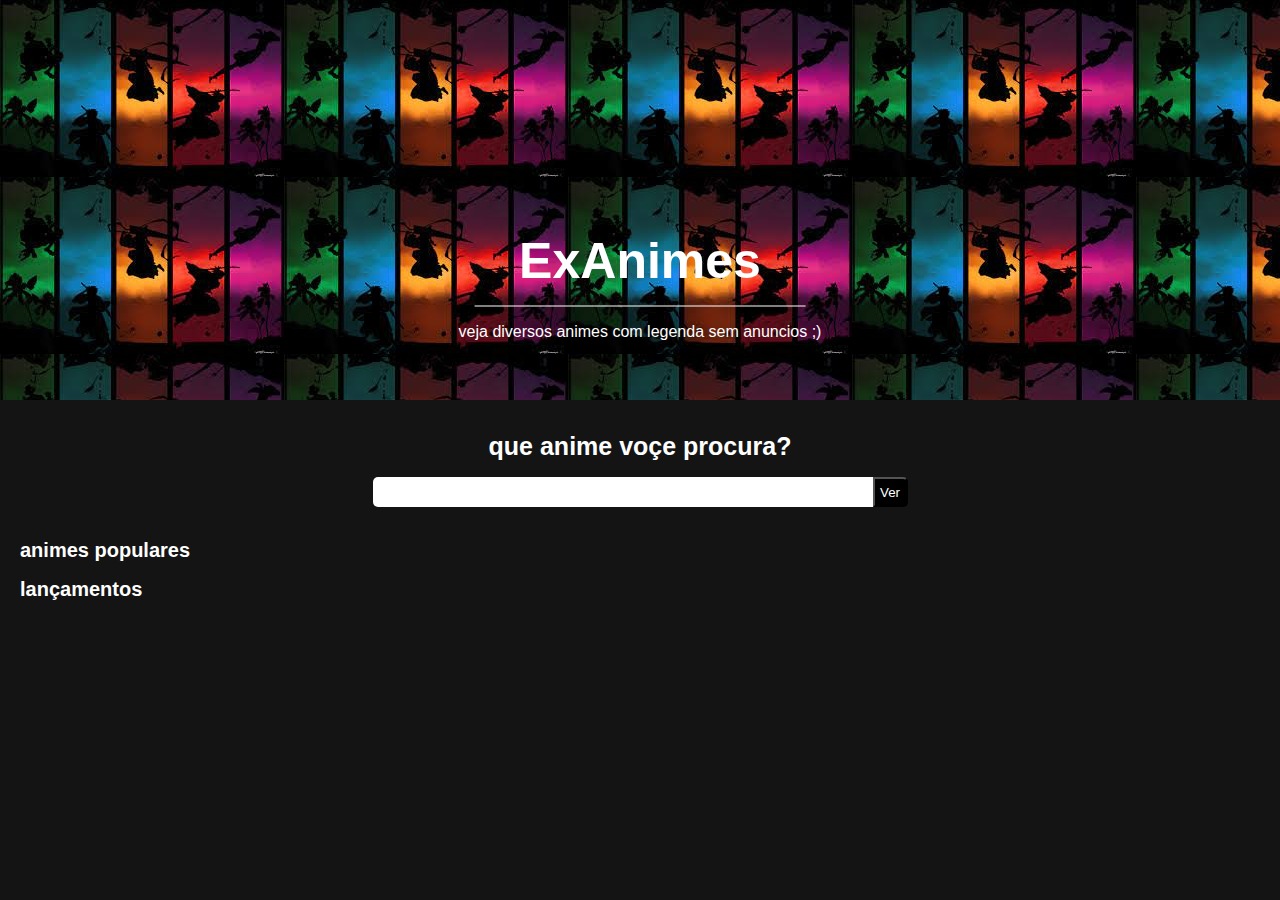
==== index.html @ 454c4e21 "Add files via upload" ====
<!DOCTYPE html>
<html lang="pt-br">
<head>
    <meta charset="UTF-8">
    <meta http-equiv="X-UA-Compatible" content="IE=edge">
    <meta name="viewport" content="width=device-width, initial-scale=1.0">
    <title>ExAnimes</title>
    <link rel="stylesheet" href="style.css">
    <script src="script.js" defer></script>
</head>
<body>
    <header>
        <div>
            <h1>ExAnimes</h1>
            <p>veja diversos animes com legenda sem anuncios ;)</p>
        </div>
    </header>
    <main>
        <div id="form">
            <h1>que anime voçe procura?</h1>
            <div>
                <input type="text" id="pesqui">  
                <button onclick="pesquisar()">Ver</button>
            </div>
        </div>
        <div id="content-pop">
            <h1 class="title-column">animes populares</h1>
            <div id="row-pop">

            </div>
        </div>
        <div id="content-lan">
            <h1 class="title-column">lançamentos</h1>
            <div id="row-lan">

            </div>
        </div>
    </main>
</body>
</html>
---- style.css ----
* {
    padding: 0;
    margin: 0;
    font-family: Arial, Helvetica, sans-serif;
}

body {
    background-color: rgb(20, 20, 20);
}

header {
    background-image: url('images/imagem-fundo.jpg');
    background-attachment: fixed;
    height: 400px;
    color: white;
    box-shadow: inset  1px 1px  rgba(0, 0, 0, 0.233);
}



header > div {
    text-align: center;
    position: absolute;
    top: 30%;
    left: 50%;
    transform: translate(-50%, -50%);

}



header > div > h1 {
    margin: 1rem;
    font-size: 50px;
    padding: 1rem;   
    border-bottom: 1px solid white;
}



#form {
    margin: 2rem;
    text-align: center;
}



#form > h1 {
    text-align: center;
    font-size: 25px;
    color: white;
    margin: 1rem;
}

#form > div {
    display: flex;
    justify-content: center;
}

#form > div > input {
    width: 500px;
    height: 30px;
    border: none;
    border-top-left-radius: 5px;
    border-end-start-radius: 5px;
}

#form > div >  button {
    background-color: black;
    width: 35px;
    height: 30px;
    border-top-right-radius: 5px;
    border-bottom-right-radius: 5px;
    color: white;
    cursor: pointer;
}

.title-column {
    font-size: 20px;
    margin-left: 20px;
    color: white;
}

#row-pop {
    margin-bottom: 1rem;
    overflow-x: scroll;
    display: flex;
    flex-wrap: nowrap;
    justify-content: space-around;
}
#row-pop::-webkit-scrollbar {
    display: none;
}

#row-pop > div {
    position: relative;
    display: inline-block;
    margin: 20px;
    transition: 0.5s;
}

#row-pop > div:hover {
    transform: scale(1.1);
}

#row-pop > div > img {
    height: 300px;
    width: 250px;

}


.cont-tit > h1 {
    font-size: 12px;
    padding: 10px 0 ;
    color: whitesmoke;
}

#row-lan {
    margin: 1rem;
    overflow-x: scroll;
    display: flex;
    flex-wrap: nowrap;
    justify-content: space-around;
}
#row-lan::-webkit-scrollbar {
    display: none;
}

#row-lan > div {
    position: relative;
    display: inline-block;
    margin: 20px;
    transition: 0.5s;
}

#row-lan > div:hover {
    transform: scale(1.1);
}

#row-lan > div > img {
    height: 300px;
    width: 250px;

}


.cont-tit > h1 {
    font-size: 12px;
    padding: 10px 0 ;
    color: whitesmoke;
}
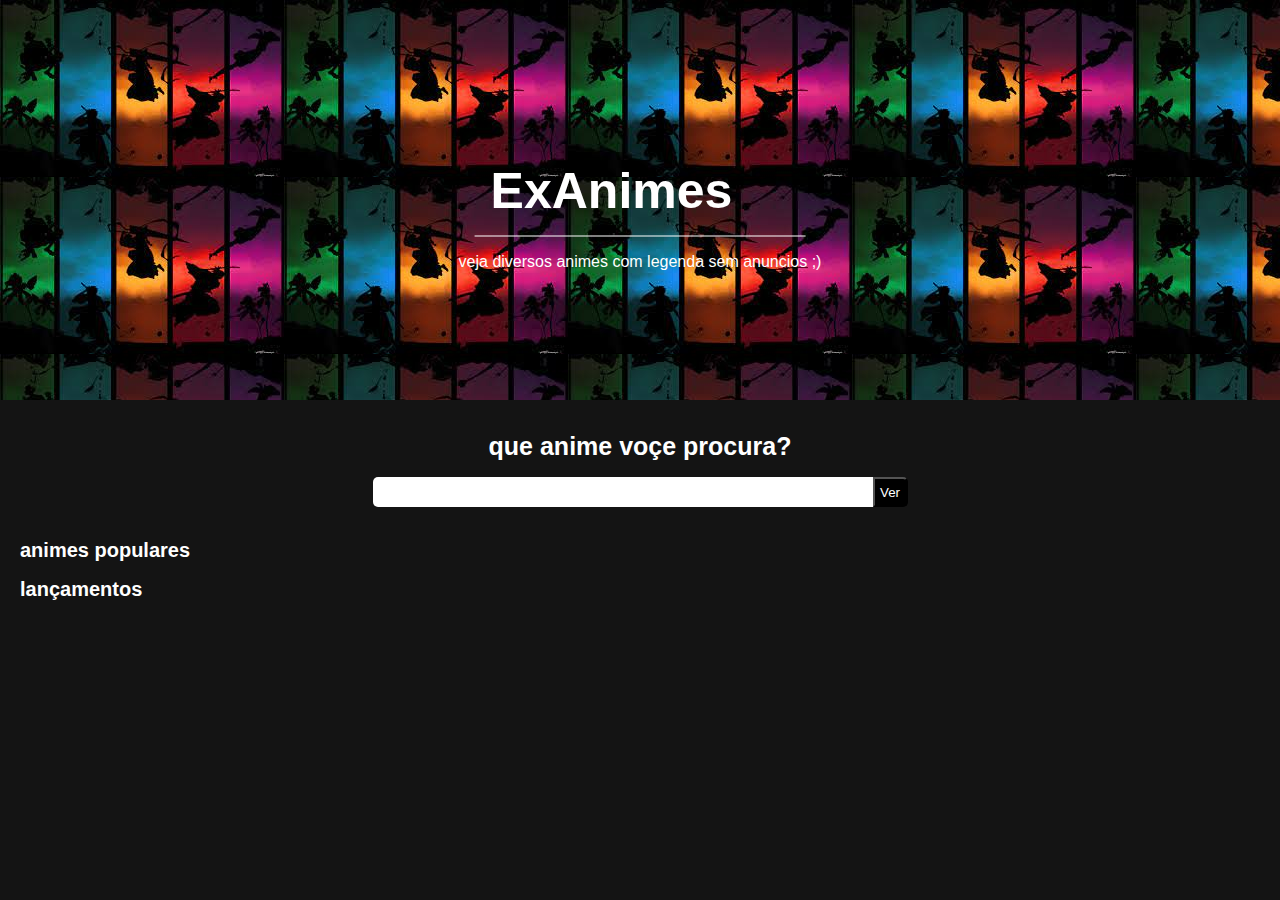
==== commit 99a49cdc: "Add files via upload" ====
--- a/index.html
+++ b/index.html
@@ -8,6 +8,15 @@
     <link rel="stylesheet" href="style.css">
     <script src="script.js" defer></script>
 </head>
+<!-- Google tag (gtag.js) -->
+<script async src="https://www.googletagmanager.com/gtag/js?id=G-810664JM1G"></script>
+<script>
+  window.dataLayer = window.dataLayer || [];
+  function gtag(){dataLayer.push(arguments);}
+  gtag('js', new Date());
+
+  gtag('config', 'G-810664JM1G');
+</script>
 <body>
     <header>
         <div>
--- a/style.css
+++ b/style.css
@@ -9,19 +9,18 @@
 }
 
 header {
+    position: relative;
     background-image: url('images/imagem-fundo.jpg');
     background-attachment: fixed;
     height: 400px;
     color: white;
-    box-shadow: inset  1px 1px  rgba(0, 0, 0, 0.233);
 }
 
 
 
 header > div {
-    text-align: center;
     position: absolute;
-    top: 30%;
+    top: 50%;
     left: 50%;
     transform: translate(-50%, -50%);
 
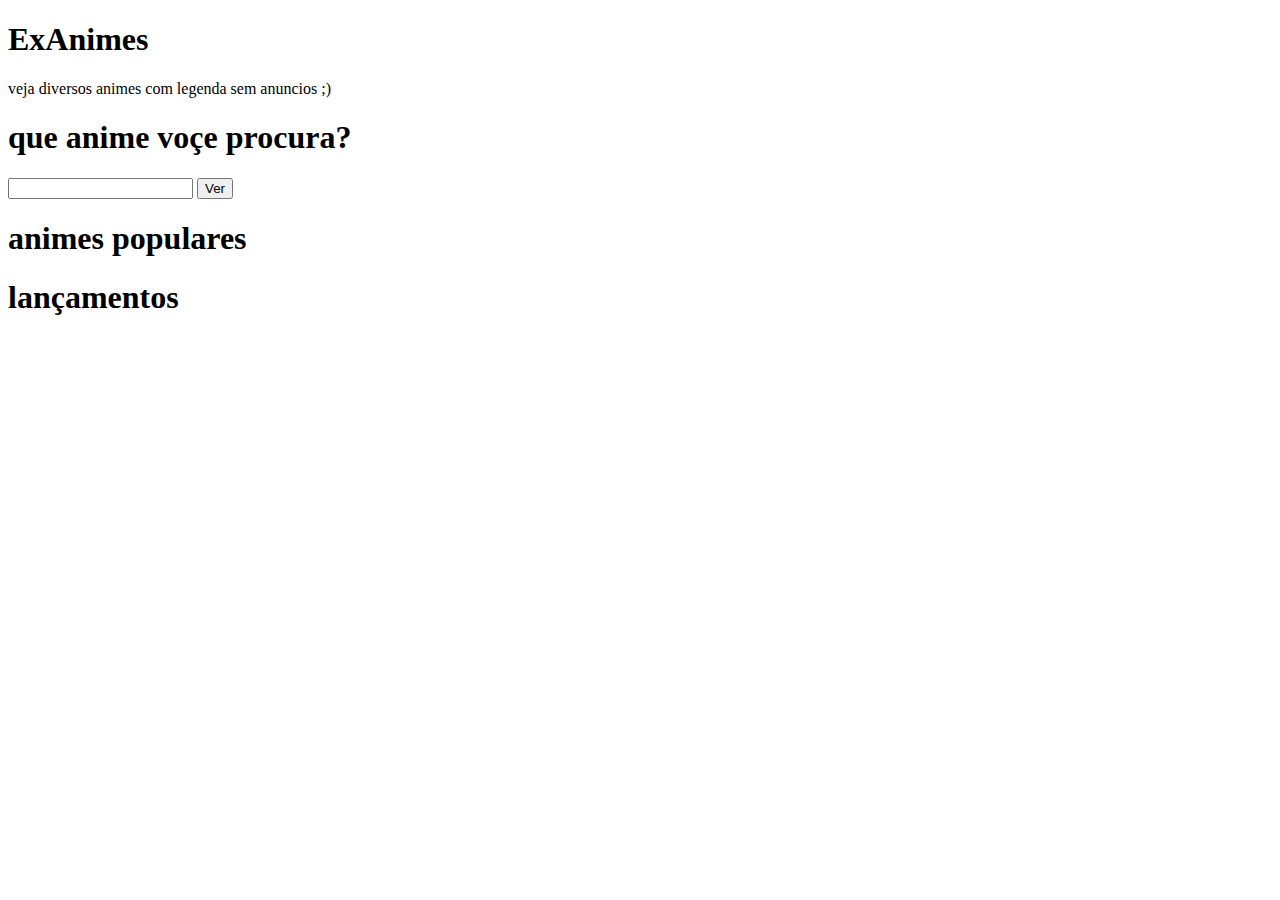
==== commit abfa186b: "Add files via upload" ====
--- a/index.html
+++ b/index.html
@@ -4,19 +4,11 @@
     <meta charset="UTF-8">
     <meta http-equiv="X-UA-Compatible" content="IE=edge">
     <meta name="viewport" content="width=device-width, initial-scale=1.0">
-    <title>ExAnimes</title>
-    <link rel="stylesheet" href="style.css">
-    <script src="script.js" defer></script>
+    <title>site para ver  anime | ExAnimes</title>
+    <meta name="description" content="o melhor site para ver anime veja diversos animes de todos os tipos">
+    <link rel="stylesheet" href="style1.css">
+    <script src="script1.js" defer></script>
 </head>
-<!-- Google tag (gtag.js) -->
-<script async src="https://www.googletagmanager.com/gtag/js?id=G-810664JM1G"></script>
-<script>
-  window.dataLayer = window.dataLayer || [];
-  function gtag(){dataLayer.push(arguments);}
-  gtag('js', new Date());
-
-  gtag('config', 'G-810664JM1G');
-</script>
 <body>
     <header>
         <div>
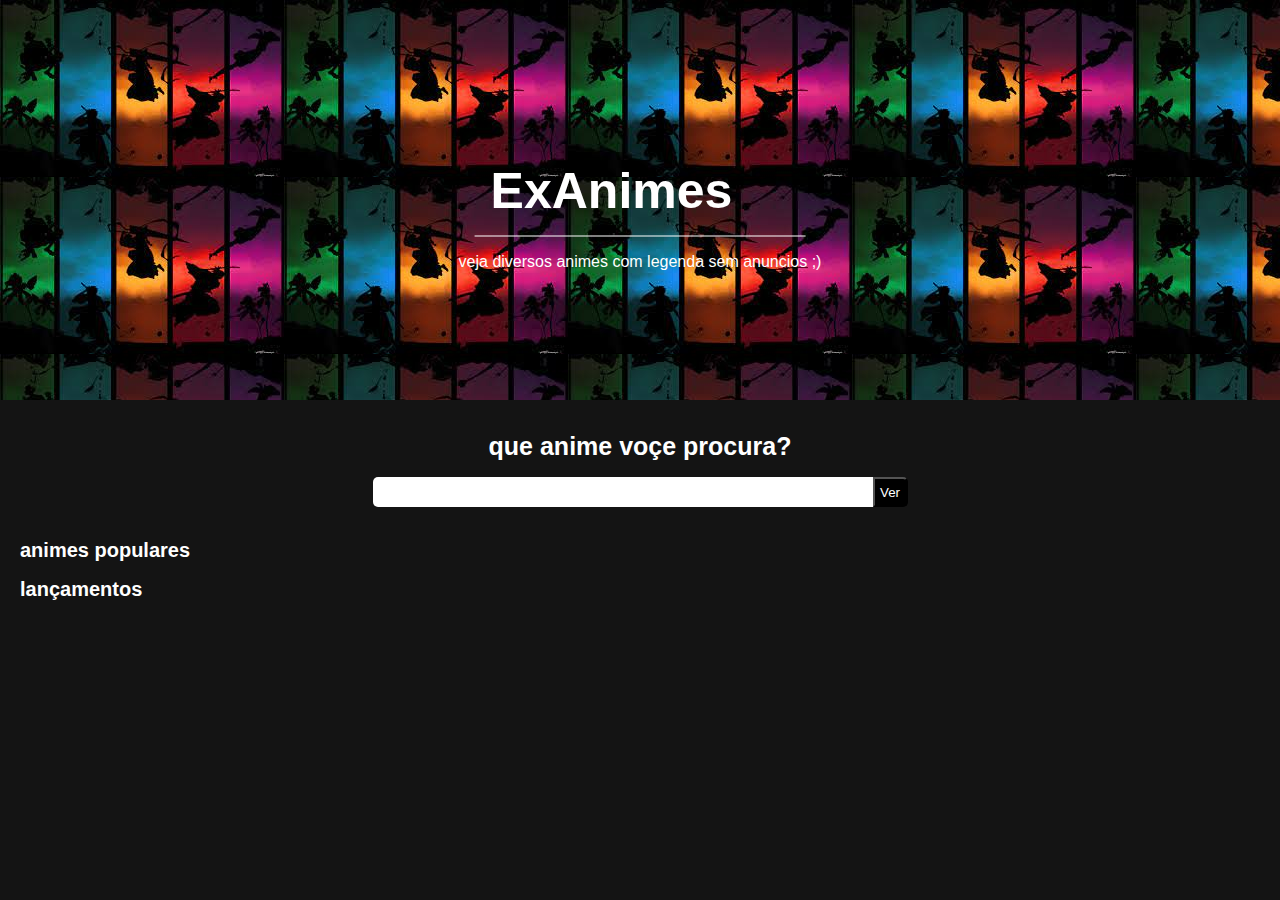
==== commit b3ae3cee: "Add files via upload" ====
--- a/index.html
+++ b/index.html
@@ -6,8 +6,8 @@
     <meta name="viewport" content="width=device-width, initial-scale=1.0">
     <title>site para ver  anime | ExAnimes</title>
     <meta name="description" content="o melhor site para ver anime veja diversos animes de todos os tipos">
-    <link rel="stylesheet" href="style1.css">
-    <script src="script1.js" defer></script>
+    <link rel="stylesheet" href="style.css">
+    <script src="script.js" defer></script>
 </head>
 <body>
     <header>
--- a/style.css
+++ b/style.css
@@ -0,0 +1,151 @@
+* {
+    padding: 0;
+    margin: 0;
+    font-family: Arial, Helvetica, sans-serif;
+}
+
+body {
+    background-color: rgb(20, 20, 20);
+}
+
+header {
+    position: relative;
+    background-image: url('images/imagem-fundo.jpg');
+    background-attachment: fixed;
+    height: 400px;
+    color: white;
+}
+
+
+
+header > div {
+    position: absolute;
+    top: 50%;
+    left: 50%;
+    transform: translate(-50%, -50%);
+
+}
+
+
+
+header > div > h1 {
+    margin: 1rem;
+    font-size: 50px;
+    padding: 1rem;   
+    border-bottom: 1px solid white;
+}
+
+
+
+#form {
+    margin: 2rem;
+    text-align: center;
+}
+
+
+
+#form > h1 {
+    text-align: center;
+    font-size: 25px;
+    color: white;
+    margin: 1rem;
+}
+
+#form > div {
+    display: flex;
+    justify-content: center;
+}
+
+#form > div > input {
+    width: 500px;
+    height: 30px;
+    border: none;
+    border-top-left-radius: 5px;
+    border-end-start-radius: 5px;
+}
+
+#form > div >  button {
+    background-color: black;
+    width: 35px;
+    height: 30px;
+    border-top-right-radius: 5px;
+    border-bottom-right-radius: 5px;
+    color: white;
+    cursor: pointer;
+}
+
+.title-column {
+    font-size: 20px;
+    margin-left: 20px;
+    color: white;
+}
+
+#row-pop {
+    margin-bottom: 1rem;
+    overflow-x: scroll;
+    display: flex;
+    flex-wrap: nowrap;
+    justify-content: space-around;
+}
+#row-pop::-webkit-scrollbar {
+    display: none;
+}
+
+#row-pop > div {
+    position: relative;
+    display: inline-block;
+    margin: 20px;
+    transition: 0.5s;
+}
+
+#row-pop > div:hover {
+    transform: scale(1.1);
+}
+
+#row-pop > div > img {
+    height: 300px;
+    width: 250px;
+
+}
+
+
+.cont-tit > h1 {
+    font-size: 12px;
+    padding: 10px 0 ;
+    color: whitesmoke;
+}
+
+#row-lan {
+    margin: 1rem;
+    overflow-x: scroll;
+    display: flex;
+    flex-wrap: nowrap;
+    justify-content: space-around;
+}
+#row-lan::-webkit-scrollbar {
+    display: none;
+}
+
+#row-lan > div {
+    position: relative;
+    display: inline-block;
+    margin: 20px;
+    transition: 0.5s;
+}
+
+#row-lan > div:hover {
+    transform: scale(1.1);
+}
+
+#row-lan > div > img {
+    height: 300px;
+    width: 250px;
+
+}
+
+
+.cont-tit > h1 {
+    font-size: 12px;
+    padding: 10px 0 ;
+    color: whitesmoke;
+}